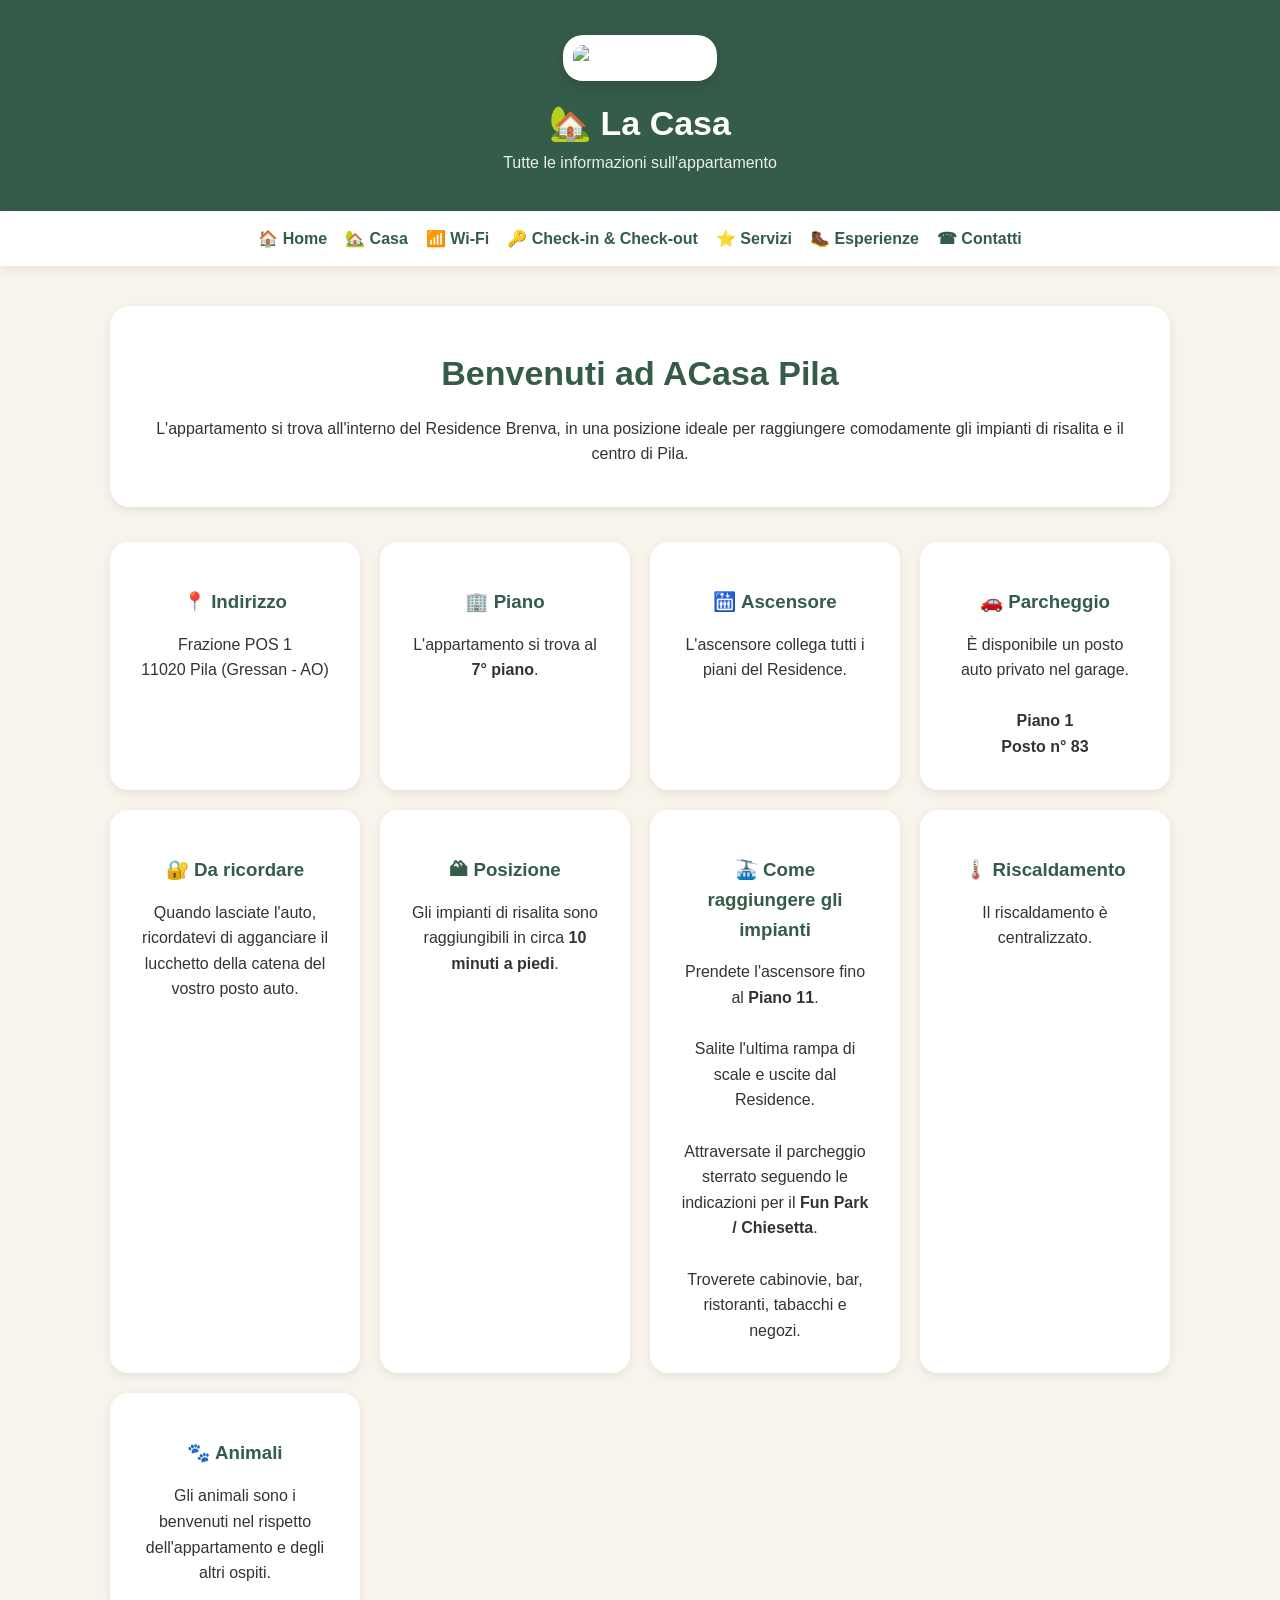
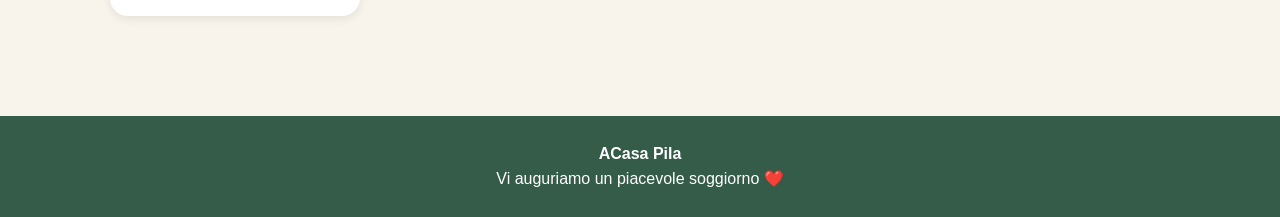
==== casa.html @ ee957078 "Update casa.html" ====
<!DOCTYPE html>
<html lang="it">

<head>

<meta charset="UTF-8">
<meta name="viewport" content="width=device-width, initial-scale=1.0">

<title>La Casa | ACasa Pila</title>

<link rel="stylesheet" href="css/style.css">

</head>

<body>

<header>

<img src="img/logo.jpg" class="logo" alt="Logo ACasa Pila">

<h1>🏡 La Casa</h1>

<p>Tutte le informazioni sull'appartamento</p>

</header>

<nav>

<a href="index.html">🏠 Home</a>
<a href="casa.html">🏡 Casa</a>
<a href="wifi.html">📶 Wi-Fi</a>
<a href="checkin-out.html">🔑 Check-in & Check-out</a>
<a href="servizi.html">⭐ Servizi</a>
<a href="esperienze.html">🥾 Esperienze</a>
<a href="contatti.html">☎ Contatti</a>

</nav>

<main>

<section class="hero">

<h2>Benvenuti ad ACasa Pila</h2>

<p>

L'appartamento si trova all'interno del Residence Brenva,
in una posizione ideale per raggiungere comodamente gli impianti di risalita e il centro di Pila.

</p>

</section>

<section class="cards">

<div class="card">

<h3>📍 Indirizzo</h3>

<p>

Frazione POS 1<br>
11020 Pila (Gressan - AO)

</p>

</div>

<div class="card">

<h3>🏢 Piano</h3>

<p>

L'appartamento si trova al <strong>7° piano</strong>.

</p>

</div>

<div class="card">

<h3>🛗 Ascensore</h3>

<p>

L'ascensore collega tutti i piani del Residence.

</p>

</div>

<div class="card">

<h3>🚗 Parcheggio</h3>

<p>

È disponibile un posto auto privato nel garage.

<br><br>

<strong>Piano 1</strong><br>

<strong>Posto n° 83</strong>

</p>

</div>

<div class="card">

<h3>🔐 Da ricordare</h3>

<p>

Quando lasciate l'auto,
ricordatevi di agganciare il lucchetto della catena del vostro posto auto.

</p>

</div>

<div class="card">

<h3>🏔 Posizione</h3>

<p>

Gli impianti di risalita sono raggiungibili in circa
<strong>10 minuti a piedi</strong>.

</p>

</div>

<div class="card">

<h3>🚠 Come raggiungere gli impianti</h3>

<p>

Prendete l'ascensore fino al <strong>Piano 11</strong>.

<br><br>

Salite l'ultima rampa di scale e uscite dal Residence.

<br><br>

Attraversate il parcheggio sterrato seguendo le indicazioni per il
<strong>Fun Park / Chiesetta</strong>.

<br><br>

Troverete cabinovie, bar, ristoranti, tabacchi e negozi.

</p>

</div>

<div class="card">

<h3>🌡️ Riscaldamento</h3>

<p>

Il riscaldamento è centralizzato.

</p>

</div>

<div class="card">

<h3>🐾 Animali</h3>

<p>

Gli animali sono i benvenuti nel rispetto dell'appartamento e degli altri ospiti.

</p>

</div>

</section>

</main>

<footer>

<strong>ACasa Pila</strong><br>

Vi auguriamo un piacevole soggiorno ❤️

</footer>

</body>

</html>
---- css/style.css ----
/* ===================================
   ACasa Pila
   Welcome Book
=================================== */

:root{
    --green:#355c49;
    --green-dark:#284739;
    --cream:#f8f4ec;
    --brown:#9c7b55;
    --white:#ffffff;
    --text:#333;
    --border:#e7e2d9;
}

*{
    margin:0;
    padding:0;
    box-sizing:border-box;
}

html{
    scroll-behavior:smooth;
}

body{

    font-family:Arial, Helvetica, sans-serif;

    background:var(--cream);

    color:var(--text);

    line-height:1.6;

}

/* HEADER */

header{

    background:var(--green);

    color:white;

    text-align:center;

    padding:35px 20px;

}

.logo{

    width:150px;

    background:white;

    padding:10px;

    border-radius:20px;

    box-shadow:0 5px 15px rgba(0,0,0,.15);

}

header h1{

    margin-top:15px;

    font-size:34px;

}

header p{

    opacity:.9;

}

/* MENU */

nav{

    position:sticky;

    top:0;

    background:white;

    display:flex;

    justify-content:center;

    gap:18px;

    padding:15px;

    box-shadow:0 2px 10px rgba(0,0,0,.08);

    z-index:100;

}

nav a{

    color:var(--green);

    text-decoration:none;

    font-weight:bold;

}

nav a:hover{

    color:var(--brown);

}

/* CONTENUTO */

main{

    max-width:1100px;

    margin:auto;

    padding:40px 20px;

}

/* HERO */

.hero{

    background:white;

    border-radius:20px;

    padding:40px;

    text-align:center;

    margin-bottom:35px;

    box-shadow:0 3px 10px rgba(0,0,0,.08);

}

.hero h2{

    color:var(--green);

    font-size:34px;

    margin-bottom:15px;

}

.button{

    display:inline-block;

    margin-top:25px;

    background:var(--green);

    color:white;

    padding:14px 28px;

    border-radius:10px;

    text-decoration:none;

}

.button:hover{

    background:var(--green-dark);

}

/* CARD */

.cards{

    display:grid;

    grid-template-columns:repeat(auto-fit,minmax(240px,1fr));

    gap:20px;

}

.card{

    background:white;

    border-radius:18px;

    padding:30px;

    text-decoration:none;

    color:inherit;

    text-align:center;

    transition:.25s;

    box-shadow:0 3px 10px rgba(0,0,0,.08);

}

.card:hover{

    transform:translateY(-5px);

}

.card h3{

    margin:15px 0;

    color:var(--green);

}

/* FOOTER */

footer{

    margin-top:60px;

    background:var(--green);

    color:white;

    text-align:center;

    padding:25px;

}

/* MOBILE */

@media(max-width:700px){

nav{

    flex-wrap:wrap;

    gap:10px;

}

header h1{

    font-size:28px;

}

.hero{

    padding:25px;

}

}
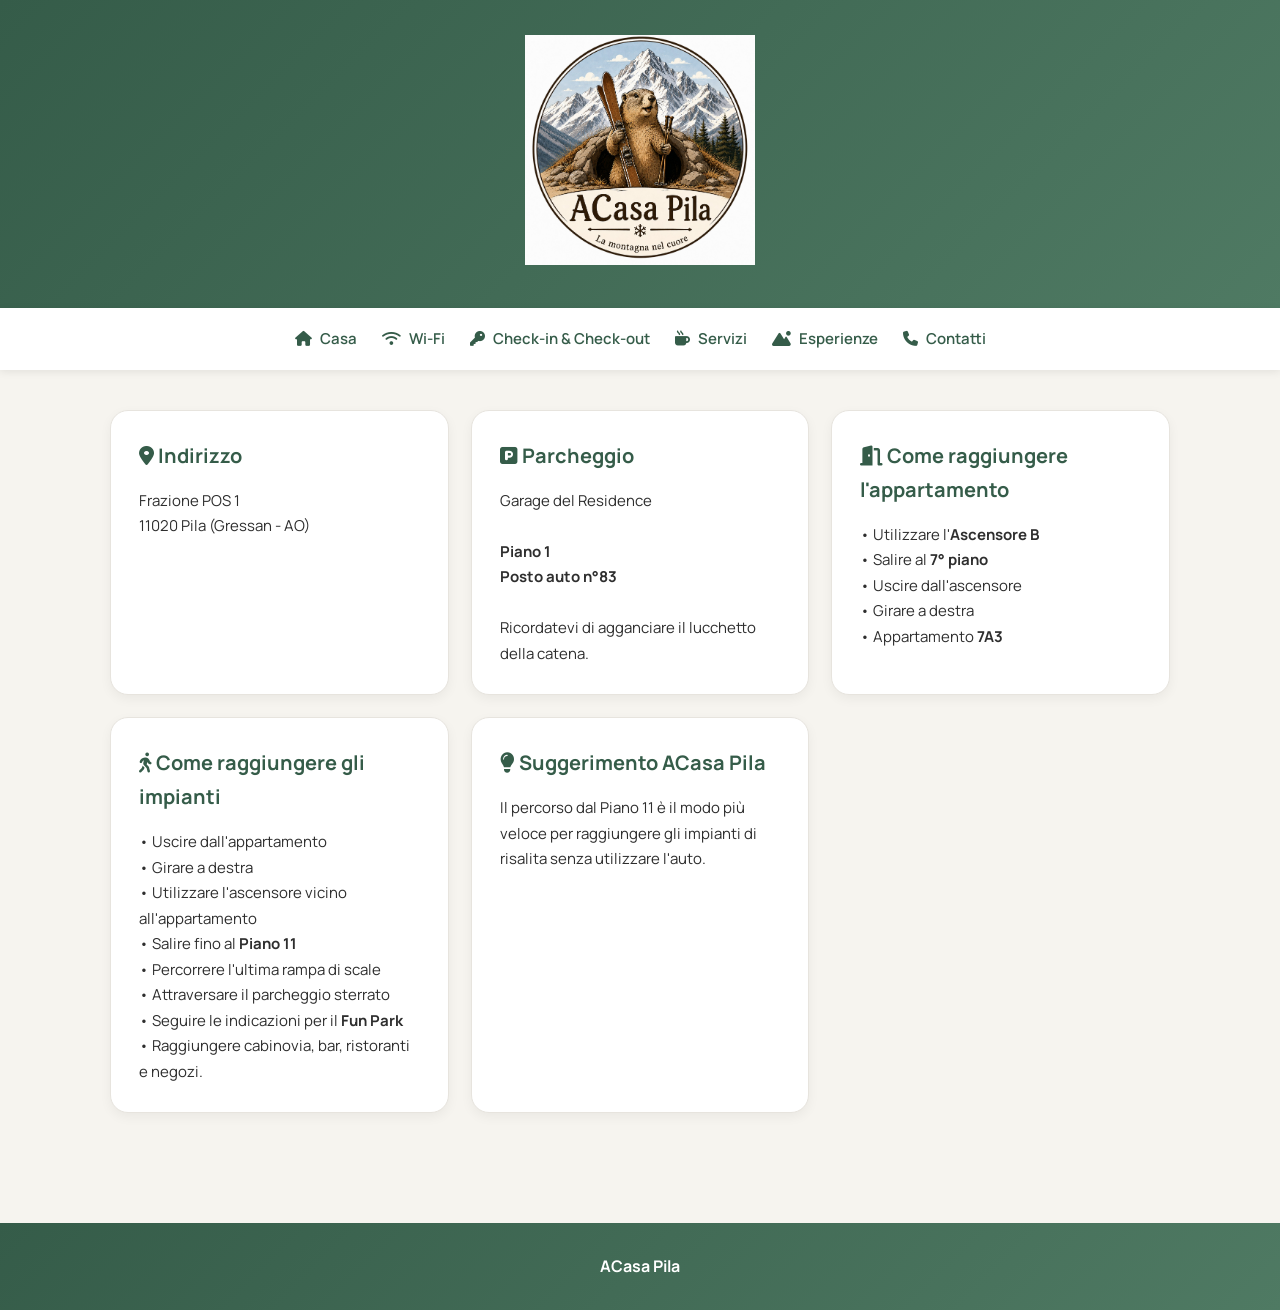
==== commit 61175ae7: "Update casa.html" ====
--- a/casa.html
+++ b/casa.html
@@ -8,6 +8,7 @@
 
 <title>La Casa | ACasa Pila</title>
 
+<link rel="stylesheet" href="https://cdnjs.cloudflare.com/ajax/libs/font-awesome/6.5.2/css/all.min.css">
 <link rel="stylesheet" href="css/style.css">
 
 </head>
@@ -16,46 +17,35 @@
 
 <header>
 
-<img src="img/logo.jpg" class="logo" alt="Logo ACasa Pila">
-
-<h1>🏡 La Casa</h1>
-
-<p>Tutte le informazioni sull'appartamento</p>
+<a href="index.html">
+<img src="img/logo.jpg" class="logo" alt="ACasa Pila">
+</a>
 
 </header>
 
 <nav>
 
-<a href="index.html">🏠 Home</a>
-<a href="casa.html">🏡 Casa</a>
-<a href="wifi.html">📶 Wi-Fi</a>
-<a href="checkin-out.html">🔑 Check-in & Check-out</a>
-<a href="servizi.html">⭐ Servizi</a>
-<a href="esperienze.html">🥾 Esperienze</a>
-<a href="contatti.html">☎ Contatti</a>
+<a href="casa.html"><i class="fa-solid fa-house"></i> Casa</a>
+
+<a href="wifi.html"><i class="fa-solid fa-wifi"></i> Wi-Fi</a>
+
+<a href="checkin-out.html"><i class="fa-solid fa-key"></i> Check-in & Check-out</a>
+
+<a href="servizi.html"><i class="fa-solid fa-mug-hot"></i> Servizi</a>
+
+<a href="esperienze.html"><i class="fa-solid fa-mountain-sun"></i> Esperienze</a>
+
+<a href="contatti.html"><i class="fa-solid fa-phone"></i> Contatti</a>
 
 </nav>
 
 <main>
 
-<section class="hero">
-
-<h2>Benvenuti ad ACasa Pila</h2>
-
-<p>
-
-L'appartamento si trova all'interno del Residence Brenva,
-in una posizione ideale per raggiungere comodamente gli impianti di risalita e il centro di Pila.
-
-</p>
-
-</section>
-
-<section class="cards">
+<div class="cards">
 
 <div class="card">
 
-<h3>📍 Indirizzo</h3>
+<h3><i class="fa-solid fa-location-dot"></i> Indirizzo</h3>
 
 <p>
 
@@ -68,11 +58,23 @@
 
 <div class="card">
 
-<h3>🏢 Piano</h3>
+<h3><i class="fa-solid fa-square-parking"></i> Parcheggio</h3>
 
 <p>
 
-L'appartamento si trova al <strong>7° piano</strong>.
+Garage del Residence
+
+<br><br>
+
+<strong>Piano 1</strong>
+
+<br>
+
+<strong>Posto auto n°83</strong>
+
+<br><br>
+
+Ricordatevi di agganciare il lucchetto della catena.
 
 </p>
 
@@ -80,11 +82,27 @@
 
 <div class="card">
 
-<h3>🛗 Ascensore</h3>
+<h3><i class="fa-solid fa-door-open"></i> Come raggiungere l'appartamento</h3>
 
 <p>
 
-L'ascensore collega tutti i piani del Residence.
+• Utilizzare l'<strong>Ascensore B</strong>
+
+<br>
+
+• Salire al <strong>7° piano</strong>
+
+<br>
+
+• Uscire dall'ascensore
+
+<br>
+
+• Girare a destra
+
+<br>
+
+• Appartamento <strong>7A3</strong>
 
 </p>
 
@@ -92,17 +110,39 @@
 
 <div class="card">
 
-<h3>🚗 Parcheggio</h3>
+<h3><i class="fa-solid fa-person-walking"></i> Come raggiungere gli impianti</h3>
 
 <p>
 
-È disponibile un posto auto privato nel garage.
+• Uscire dall'appartamento
 
-<br><br>
+<br>
 
-<strong>Piano 1</strong><br>
+• Girare a destra
 
-<strong>Posto n° 83</strong>
+<br>
+
+• Utilizzare l'ascensore vicino all'appartamento
+
+<br>
+
+• Salire fino al <strong>Piano 11</strong>
+
+<br>
+
+• Percorrere l'ultima rampa di scale
+
+<br>
+
+• Attraversare il parcheggio sterrato
+
+<br>
+
+• Seguire le indicazioni per il <strong>Fun Park</strong>
+
+<br>
+
+• Raggiungere cabinovia, bar, ristoranti e negozi.
 
 </p>
 
@@ -110,88 +150,23 @@
 
 <div class="card">
 
-<h3>🔐 Da ricordare</h3>
+<h3><i class="fa-solid fa-lightbulb"></i> Suggerimento ACasa Pila</h3>
 
 <p>
 
-Quando lasciate l'auto,
-ricordatevi di agganciare il lucchetto della catena del vostro posto auto.
+Il percorso dal Piano 11 è il modo più veloce per raggiungere gli impianti di risalita senza utilizzare l'auto.
 
 </p>
 
 </div>
 
-<div class="card">
-
-<h3>🏔 Posizione</h3>
-
-<p>
-
-Gli impianti di risalita sono raggiungibili in circa
-<strong>10 minuti a piedi</strong>.
-
-</p>
-
 </div>
-
-<div class="card">
-
-<h3>🚠 Come raggiungere gli impianti</h3>
-
-<p>
-
-Prendete l'ascensore fino al <strong>Piano 11</strong>.
-
-<br><br>
-
-Salite l'ultima rampa di scale e uscite dal Residence.
-
-<br><br>
-
-Attraversate il parcheggio sterrato seguendo le indicazioni per il
-<strong>Fun Park / Chiesetta</strong>.
-
-<br><br>
-
-Troverete cabinovie, bar, ristoranti, tabacchi e negozi.
-
-</p>
-
-</div>
-
-<div class="card">
-
-<h3>🌡️ Riscaldamento</h3>
-
-<p>
-
-Il riscaldamento è centralizzato.
-
-</p>
-
-</div>
-
-<div class="card">
-
-<h3>🐾 Animali</h3>
-
-<p>
-
-Gli animali sono i benvenuti nel rispetto dell'appartamento e degli altri ospiti.
-
-</p>
-
-</div>
-
-</section>
 
 </main>
 
 <footer>
 
-<strong>ACasa Pila</strong><br>
-
-Vi auguriamo un piacevole soggiorno ❤️
+<strong>ACasa Pila</strong>
 
 </footer>
 
--- a/css/style.css
+++ b/css/style.css
@@ -1,37 +1,37 @@
-/* ===================================
+/* ===========================
    ACasa Pila
-   Welcome Book
-=================================== */
+=========================== */
+
+@import url('https://fonts.googleapis.com/css2?family=Manrope:wght@300;400;500;600;700&display=swap');
 
 :root{
-    --green:#355c49;
-    --green-dark:#284739;
-    --cream:#f8f4ec;
-    --brown:#9c7b55;
-    --white:#ffffff;
-    --text:#333;
-    --border:#e7e2d9;
+
+--green:#355C49;
+--green2:#4F7A63;
+--cream:#F6F4EF;
+--white:#FFFFFF;
+--text:#2E2E2E;
+--border:#E7E4DE;
+
 }
 
 *{
-    margin:0;
-    padding:0;
-    box-sizing:border-box;
-}
-
-html{
-    scroll-behavior:smooth;
+
+margin:0;
+padding:0;
+box-sizing:border-box;
+
 }
 
 body{
 
-    font-family:Arial, Helvetica, sans-serif;
-
-    background:var(--cream);
-
-    color:var(--text);
-
-    line-height:1.6;
+font-family:'Manrope',sans-serif;
+
+background:var(--cream);
+
+color:var(--text);
+
+line-height:1.7;
 
 }
 
@@ -39,41 +39,29 @@
 
 header{
 
-    background:var(--green);
-
-    color:white;
-
-    text-align:center;
-
-    padding:35px 20px;
+background:linear-gradient(135deg,var(--green),var(--green2));
+
+padding:35px;
+
+text-align:center;
+
+box-shadow:0 3px 12px rgba(0,0,0,.15);
 
 }
 
 .logo{
 
-    width:150px;
-
-    background:white;
-
-    padding:10px;
-
-    border-radius:20px;
-
-    box-shadow:0 5px 15px rgba(0,0,0,.15);
-
-}
-
-header h1{
-
-    margin-top:15px;
-
-    font-size:34px;
-
-}
-
-header p{
-
-    opacity:.9;
+width:230px;
+
+max-width:80%;
+
+transition:.25s;
+
+}
+
+.logo:hover{
+
+transform:scale(1.03);
 
 }
 
@@ -81,51 +69,63 @@
 
 nav{
 
-    position:sticky;
-
-    top:0;
-
-    background:white;
-
-    display:flex;
-
-    justify-content:center;
-
-    gap:18px;
-
-    padding:15px;
-
-    box-shadow:0 2px 10px rgba(0,0,0,.08);
-
-    z-index:100;
+background:white;
+
+display:flex;
+
+justify-content:center;
+
+flex-wrap:wrap;
+
+gap:25px;
+
+padding:18px;
+
+position:sticky;
+
+top:0;
+
+z-index:999;
+
+box-shadow:0 2px 8px rgba(0,0,0,.08);
 
 }
 
 nav a{
 
-    color:var(--green);
-
-    text-decoration:none;
-
-    font-weight:bold;
+text-decoration:none;
+
+color:var(--green);
+
+font-weight:600;
+
+font-size:15px;
+
+transition:.2s;
+
+display:flex;
+
+align-items:center;
+
+gap:8px;
 
 }
 
 nav a:hover{
 
-    color:var(--brown);
-
-}
-
-/* CONTENUTO */
+color:#000;
+
+}
+
+/* PAGINA */
 
 main{
 
-    max-width:1100px;
-
-    margin:auto;
-
-    padding:40px 20px;
+max-width:1100px;
+
+margin:auto;
+
+padding:40px 20px;
 
 }
 
@@ -133,97 +133,99 @@
 
 .hero{
 
-    background:white;
-
-    border-radius:20px;
-
-    padding:40px;
-
-    text-align:center;
-
-    margin-bottom:35px;
-
-    box-shadow:0 3px 10px rgba(0,0,0,.08);
+background:white;
+
+padding:45px;
+
+border-radius:20px;
+
+text-align:center;
+
+box-shadow:0 5px 15px rgba(0,0,0,.06);
+
+margin-bottom:35px;
 
 }
 
 .hero h2{
 
-    color:var(--green);
-
-    font-size:34px;
-
-    margin-bottom:15px;
-
-}
+color:var(--green);
+
+font-size:34px;
+
+margin-bottom:15px;
+
+font-weight:700;
+
+}
+
+/* CARD */
+
+.cards{
+
+display:grid;
+
+grid-template-columns:repeat(auto-fit,minmax(280px,1fr));
+
+gap:22px;
+
+}
+
+.card{
+
+background:white;
+
+padding:28px;
+
+border-radius:18px;
+
+box-shadow:0 4px 12px rgba(0,0,0,.05);
+
+border:1px solid var(--border);
+
+}
+
+.card h3{
+
+margin-bottom:15px;
+
+color:var(--green);
+
+font-size:20px;
+
+}
+
+.card p{
+
+font-size:15px;
+
+}
+
+/* BUTTON */
 
 .button{
 
-    display:inline-block;
-
-    margin-top:25px;
-
-    background:var(--green);
-
-    color:white;
-
-    padding:14px 28px;
-
-    border-radius:10px;
-
-    text-decoration:none;
+display:inline-block;
+
+background:var(--green);
+
+color:white;
+
+padding:14px 26px;
+
+border-radius:10px;
+
+text-decoration:none;
+
+margin-top:20px;
+
+font-weight:600;
 
 }
 
 .button:hover{
 
-    background:var(--green-dark);
-
-}
-
-/* CARD */
-
-.cards{
-
-    display:grid;
-
-    grid-template-columns:repeat(auto-fit,minmax(240px,1fr));
-
-    gap:20px;
-
-}
-
-.card{
-
-    background:white;
-
-    border-radius:18px;
-
-    padding:30px;
-
-    text-decoration:none;
-
-    color:inherit;
-
-    text-align:center;
-
-    transition:.25s;
-
-    box-shadow:0 3px 10px rgba(0,0,0,.08);
-
-}
-
-.card:hover{
-
-    transform:translateY(-5px);
-
-}
-
-.card h3{
-
-    margin:15px 0;
-
-    color:var(--green);
+background:var(--green2);
 
 }
 
@@ -231,15 +233,15 @@
 
 footer{
 
-    margin-top:60px;
-
-    background:var(--green);
-
-    color:white;
-
-    text-align:center;
-
-    padding:25px;
+margin-top:70px;
+
+background:linear-gradient(135deg,var(--green),var(--green2));
+
+color:white;
+
+padding:30px;
+
+text-align:center;
 
 }
 
@@ -247,24 +249,30 @@
 
 @media(max-width:700px){
 
+.logo{
+
+width:180px;
+
+}
+
 nav{
 
-    flex-wrap:wrap;
-
-    gap:10px;
-
-}
-
-header h1{
-
-    font-size:28px;
+gap:14px;
+
+font-size:14px;
 
 }
 
 .hero{
 
-    padding:25px;
-
-}
-
-}
+padding:30px;
+
+}
+
+.hero h2{
+
+font-size:28px;
+
+}
+
+}
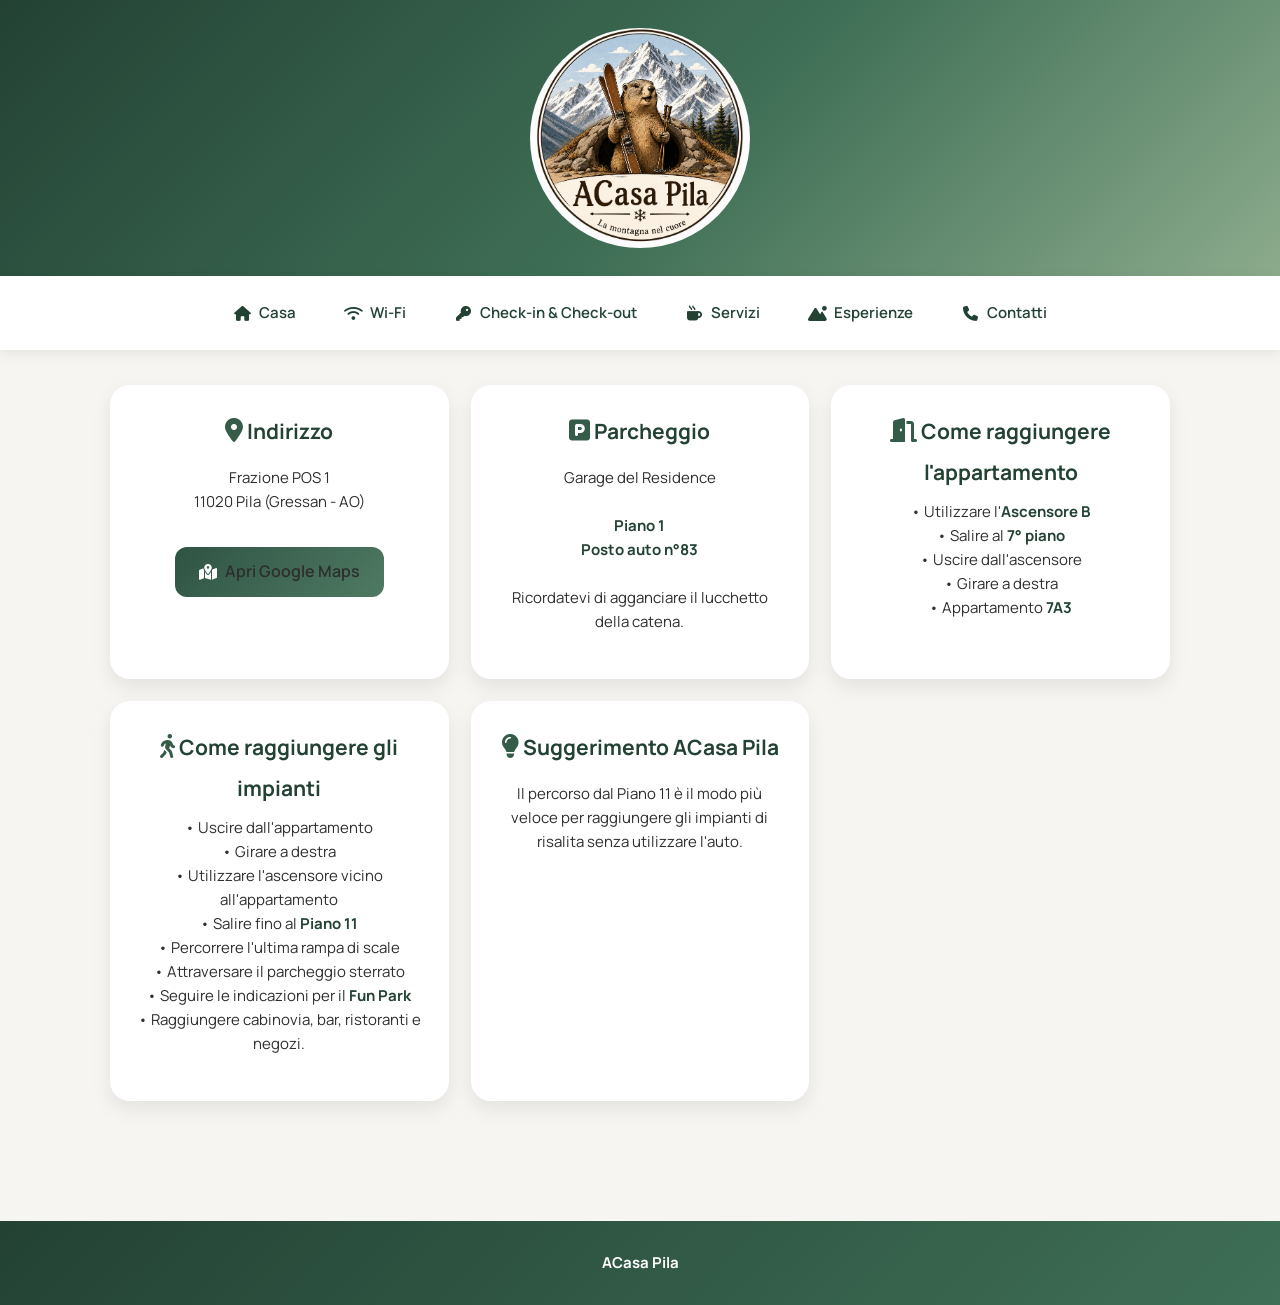
==== commit e8d4a4eb: "Update casa.html" ====
--- a/casa.html
+++ b/casa.html
@@ -53,6 +53,18 @@
 11020 Pila (Gressan - AO)
 
 </p>
+
+<a class="button"
+
+href="https://maps.google.com/?q=Frazione+POS+1+Pila+Gressan"
+
+target="_blank">
+
+<i class="fa-solid fa-map-location-dot"></i>
+
+Apri Google Maps
+
+</a>
 
 </div>
 
--- a/css/style.css
+++ b/css/style.css
@@ -1,278 +1,638 @@
-/* ===========================
-   ACasa Pila
-=========================== */
-
-@import url('https://fonts.googleapis.com/css2?family=Manrope:wght@300;400;500;600;700&display=swap');
+/* ======================================================
+   ACasa Pila - Welcome Book
+====================================================== */
+
+@import url('https://fonts.googleapis.com/css2?family=Manrope:wght@300;400;500;600;700;800&display=swap');
 
 :root{
 
 --green:#355C49;
---green2:#4F7A63;
---cream:#F6F4EF;
+--green-dark:#234234;
+--green-light:#7EA487;
+--cream:#F7F5F1;
 --white:#FFFFFF;
 --text:#2E2E2E;
---border:#E7E4DE;
+--shadow:0 8px 20px rgba(0,0,0,.08);
 
 }
 
 *{
-
 margin:0;
 padding:0;
 box-sizing:border-box;
-
+}
+
+html{
+scroll-behavior:smooth;
 }
 
 body{
 
 font-family:'Manrope',sans-serif;
-
 background:var(--cream);
-
 color:var(--text);
-
-line-height:1.7;
-
-}
-
-/* HEADER */
+line-height:1.6;
+
+}
+
+/* ===========================
+HEADER
+=========================== */
 
 header{
 
-background:linear-gradient(135deg,var(--green),var(--green2));
-
-padding:35px;
-
+background:linear-gradient(
+135deg,
+#234234 0%,
+#3f6f56 55%,
+#8cab8c 100%
+);
+
+padding:28px;
 text-align:center;
-
-box-shadow:0 3px 12px rgba(0,0,0,.15);
-
-}
+box-shadow:0 5px 15px rgba(0,0,0,.15);
+
+}
+
+header a{
+
+display:flex;
+justify-content:center;
+align-items:center;
+text-decoration:none;
+
+}
+
+/* ===========================
+LOGO
+=========================== */
 
 .logo{
 
-width:230px;
-
-max-width:80%;
-
+width:220px;
+height:auto;
+display:block;
+margin:auto;
+object-fit:contain;
+background:transparent;
+padding:0;
+border-radius:50%;
+box-shadow:none;
+transition:.30s;
+
+}
+
+.logo:hover{
+
+transform:scale(1.03);
+
+}
+
+/* ===========================
+MENU
+=========================== */
+
+nav{
+
+background:white;
+display:flex;
+justify-content:center;
+align-items:center;
+flex-wrap:wrap;
+gap:12px;
+padding:15px;
+position:sticky;
+top:0;
+z-index:999;
+box-shadow:0 3px 12px rgba(0,0,0,.08);
+
+}
+
+nav a{
+
+display:flex;
+align-items:center;
+gap:8px;
+padding:10px 18px;
+border-radius:30px;
+text-decoration:none;
+color:var(--green-dark);
+font-size:15px;
+font-weight:600;
 transition:.25s;
 
 }
 
-.logo:hover{
-
-transform:scale(1.03);
-
-}
-
-/* MENU */
+nav a i{
+
+width:18px;
+text-align:center;
+color:var(--green-dark);
+transition:.25s;
+
+}
+
+nav a:hover{
+
+background:#EAF2EC;
+
+}
+
+nav a:hover i{
+
+color:var(--green-dark);
+
+}
+
+nav a.active{
+
+background:var(--green-dark);
+color:white;
+
+}
+
+nav a.active i{
+
+color:white !important;
+
+}
+
+/* ===========================
+CONTENUTO
+=========================== */
+
+main{
+
+max-width:1100px;
+margin:auto;
+padding:35px 20px 60px;
+
+}
+
+/* ===========================
+HERO
+=========================== */
+
+.hero{
+
+background:white;
+padding:30px;
+border-radius:22px;
+box-shadow:var(--shadow);
+text-align:center;
+margin-bottom:35px;
+
+}
+
+.hero h2{
+
+font-size:34px;
+color:var(--green-dark);
+margin-bottom:8px;
+
+}
+
+.hero p{
+
+max-width:650px;
+margin:auto;
+
+}
+
+/* ===========================
+GRIGLIA
+=========================== */
+
+.cards{
+
+display:grid;
+grid-template-columns:repeat(auto-fit,minmax(260px,1fr));
+gap:22px;
+
+}
+
+/* ===========================
+CARD
+=========================== */
+
+.card{
+
+background:white;
+padding:30px 25px;
+border-radius:20px;
+box-shadow:var(--shadow);
+text-align:center;
+transition:.30s;
+color:inherit;
+text-decoration:none;
+
+}
+
+.card:hover{
+
+transform:translateY(-6px);
+box-shadow:0 15px 30px rgba(0,0,0,.15);
+
+}
+
+.cards a{
+
+color:inherit;
+text-decoration:none;
+
+}
+
+/* ===========================
+ICONE
+=========================== */
+
+/* Pagine interne */
+
+.card i{
+
+font-size:24px;
+color:var(--green);
+margin-bottom:14px;
+
+}
+
+/* Home */
+
+.home-icon{
+
+font-size:60px !important;
+color:var(--green);
+margin-bottom:22px;
+
+}
+
+.card h3{
+
+font-size:21px;
+margin-bottom:10px;
+color:var(--green-dark);
+
+}
+
+.card p{
+
+font-size:15px;
+
+}
+/* ===========================
+SEZIONI
+=========================== */
+
+section{
+
+max-width:1100px;
+margin:auto;
+padding:35px 20px;
+
+}
+
+h1,h2,h3{
+
+font-weight:700;
+
+}
+
+h3{
+
+color:var(--green-dark);
+margin-bottom:18px;
+
+}
+
+p{
+
+margin-bottom:15px;
+
+}
+
+strong{
+
+color:var(--green-dark);
+
+}
+
+/* ===========================
+LISTE
+=========================== */
+
+ul{
+
+padding-left:22px;
+margin-top:10px;
+margin-bottom:15px;
+
+}
+
+li{
+
+margin-bottom:10px;
+
+}
+
+/* ===========================
+BADGE
+=========================== */
+
+.badge{
+
+display:inline-block;
+padding:7px 14px;
+border-radius:30px;
+background:#EAF2EC;
+color:var(--green-dark);
+font-weight:600;
+margin:5px;
+
+}
+
+/* ===========================
+PULSANTI
+=========================== */
+
+.button{
+
+display:inline-flex;
+align-items:center;
+justify-content:center;
+gap:8px;
+
+margin-top:18px;
+
+padding:12px 24px;
+
+background:linear-gradient(
+135deg,
+#2f5344,
+#4f7a63
+);
+
+color:white;
+text-decoration:none;
+font-weight:600;
+
+border-radius:12px;
+
+transition:.25s;
+
+border:none;
+
+cursor:pointer;
+
+}
+
+.button:hover{
+
+transform:translateY(-2px);
+
+filter:brightness(1.05);
+
+}
+
+.button i{
+
+color:white !important;
+
+font-size:16px;
+
+margin:0;
+
+}
+
+/* ===========================
+INPUT
+=========================== */
+
+input{
+
+width:100%;
+padding:12px;
+border-radius:10px;
+border:1px solid #d9d9d9;
+font-family:inherit;
+font-size:15px;
+
+}
+
+/* ===========================
+TABELLE
+=========================== */
+
+table{
+
+width:100%;
+border-collapse:collapse;
+margin-top:20px;
+background:white;
+border-radius:15px;
+overflow:hidden;
+box-shadow:var(--shadow);
+
+}
+
+th{
+
+background:var(--green-dark);
+color:white;
+padding:14px;
+
+}
+
+td{
+
+padding:14px;
+border-bottom:1px solid #ececec;
+
+}
+
+/* ===========================
+BOX
+=========================== */
+
+.info-box{
+
+background:#F2F8F4;
+border-left:5px solid var(--green);
+padding:18px;
+border-radius:12px;
+margin:20px 0;
+
+}
+
+.warning-box{
+
+background:#FFF7E8;
+border-left:5px solid #E5A100;
+padding:18px;
+border-radius:12px;
+margin:20px 0;
+
+}
+
+/* ===========================
+LINK
+=========================== */
+
+a{
+
+color:inherit;
+text-decoration:none;
+
+}
+
+a:hover{
+
+text-decoration:none;
+
+}
+
+/* ===========================
+IMMAGINI
+=========================== */
+
+img{
+
+max-width:100%;
+display:block;
+
+}
+
+/* ===========================
+FOOTER
+=========================== */
+
+footer{
+
+margin-top:60px;
+padding:30px;
+
+text-align:center;
+
+background:linear-gradient(
+135deg,
+#234234,
+#3f6f56
+);
+
+color:white;
+
+font-size:15px;
+
+}
+
+footer strong{
+
+color:white;
+
+}
+
+/* ===========================
+RESPONSIVE
+=========================== */
+
+@media (max-width:900px){
+
+.cards{
+
+grid-template-columns:repeat(2,1fr);
+
+}
+
+}
+
+@media (max-width:700px){
+
+.logo{
+
+width:170px;
+
+}
 
 nav{
 
-background:white;
-
-display:flex;
-
-justify-content:center;
-
-flex-wrap:wrap;
-
-gap:25px;
-
-padding:18px;
-
-position:sticky;
-
-top:0;
-
-z-index:999;
-
-box-shadow:0 2px 8px rgba(0,0,0,.08);
+gap:8px;
+padding:12px;
 
 }
 
 nav a{
 
-text-decoration:none;
-
-color:var(--green);
-
-font-weight:600;
+font-size:14px;
+padding:8px 12px;
+
+}
+
+.hero{
+
+padding:25px;
+
+}
+
+.hero h2{
+
+font-size:28px;
+
+}
+
+.card{
+
+padding:25px 20px;
+
+}
+
+.card i{
+
+font-size:22px;
+
+}
+
+.home-icon{
+
+font-size:48px !important;
+
+}
+
+.cards{
+
+grid-template-columns:1fr;
+
+}
+
+}
+
+@media (max-width:450px){
+
+body{
 
 font-size:15px;
 
-transition:.2s;
-
-display:flex;
-
-align-items:center;
-
-gap:8px;
-
-}
-
-nav a:hover{
-
-color:#000;
-
-}
-
-/* PAGINA */
-
-main{
-
-max-width:1100px;
-
-margin:auto;
-
-padding:40px 20px;
-
-}
-
-/* HERO */
-
-.hero{
-
-background:white;
-
-padding:45px;
-
-border-radius:20px;
-
-text-align:center;
-
-box-shadow:0 5px 15px rgba(0,0,0,.06);
-
-margin-bottom:35px;
+}
+
+nav a{
+
+font-size:13px;
+padding:8px 10px;
 
 }
 
 .hero h2{
 
-color:var(--green);
-
-font-size:34px;
-
-margin-bottom:15px;
-
-font-weight:700;
-
-}
-
-/* CARD */
-
-.cards{
-
-display:grid;
-
-grid-template-columns:repeat(auto-fit,minmax(280px,1fr));
-
-gap:22px;
-
-}
-
-.card{
-
-background:white;
-
-padding:28px;
-
-border-radius:18px;
-
-box-shadow:0 4px 12px rgba(0,0,0,.05);
-
-border:1px solid var(--border);
-
-}
-
-.card h3{
-
-margin-bottom:15px;
-
-color:var(--green);
-
-font-size:20px;
-
-}
-
-.card p{
-
-font-size:15px;
-
-}
-
-/* BUTTON */
-
-.button{
-
-display:inline-block;
-
-background:var(--green);
-
-color:white;
-
-padding:14px 26px;
-
-border-radius:10px;
-
-text-decoration:none;
-
-margin-top:20px;
-
-font-weight:600;
-
-}
-
-.button:hover{
-
-background:var(--green2);
-
-}
-
-/* FOOTER */
-
-footer{
-
-margin-top:70px;
-
-background:linear-gradient(135deg,var(--green),var(--green2));
-
-color:white;
-
-padding:30px;
-
-text-align:center;
-
-}
-
-/* MOBILE */
-
-@media(max-width:700px){
+font-size:24px;
+
+}
 
 .logo{
 
-width:180px;
-
-}
-
-nav{
-
-gap:14px;
-
-font-size:14px;
-
-}
-
-.hero{
-
-padding:30px;
-
-}
-
-.hero h2{
-
-font-size:28px;
-
-}
-
-}
+width:150px;
+
+}
+
+}
+
+/* ===========================
+FINE FILE
+=========================== */
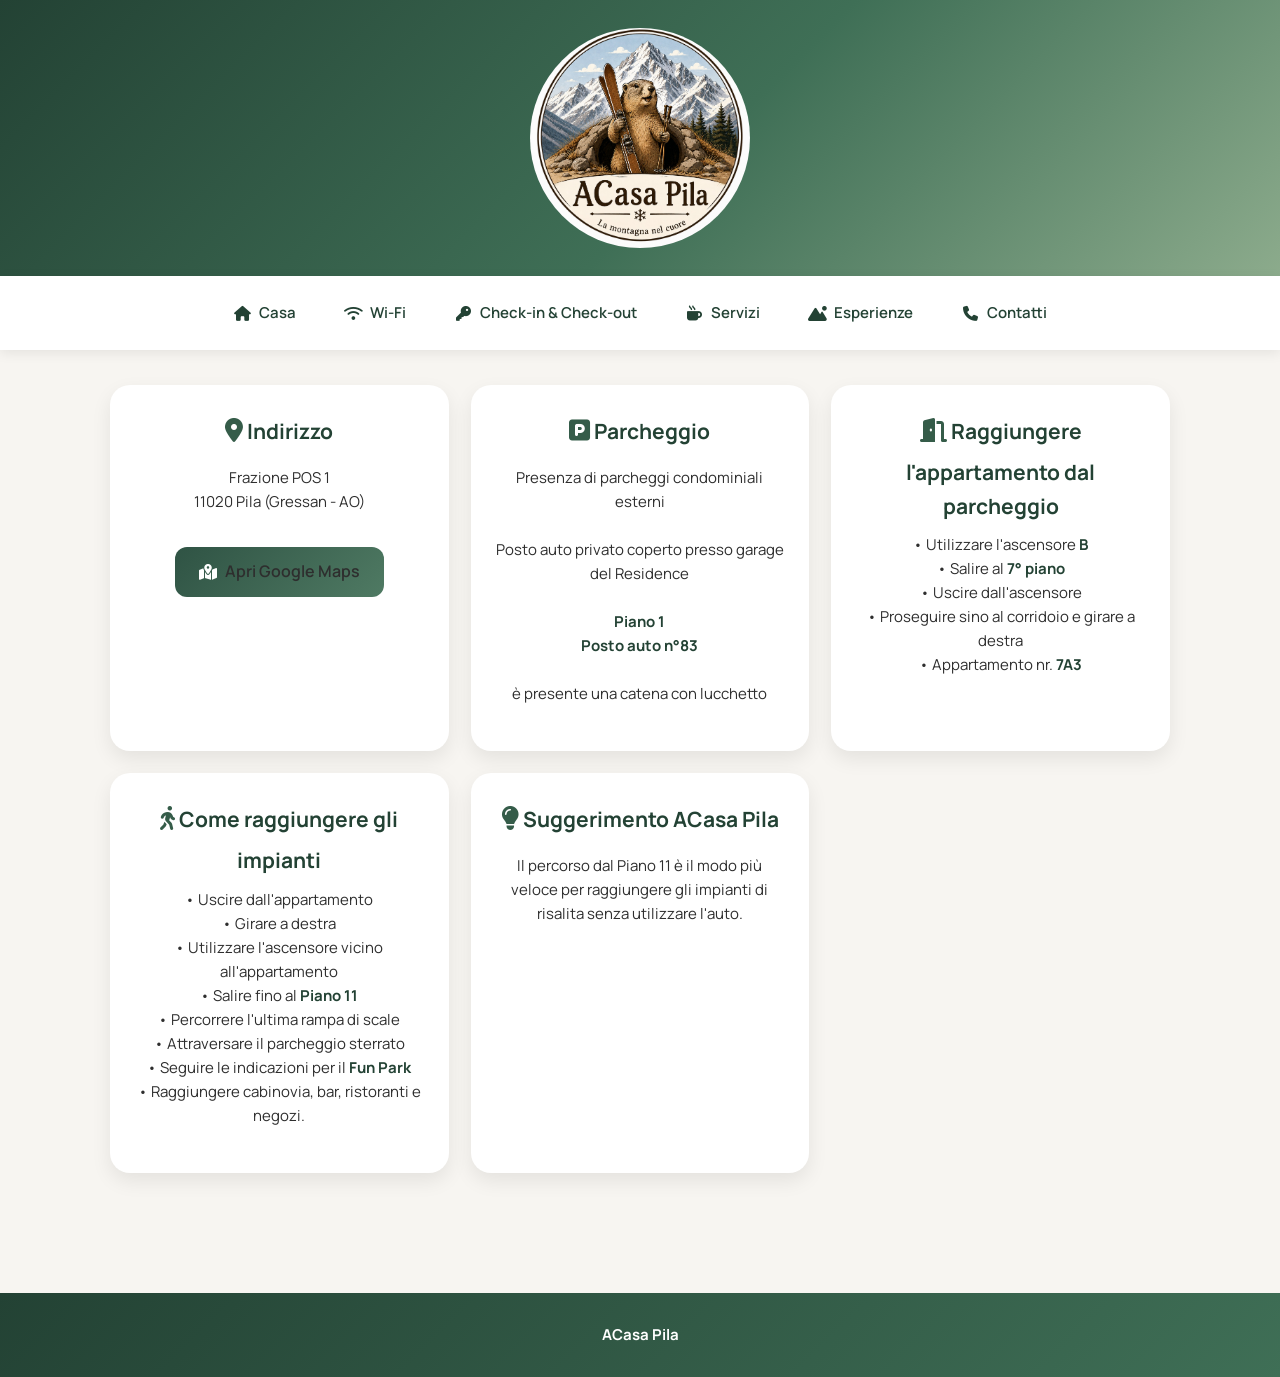
==== commit 24be8141: "Update casa.html" ====
--- a/casa.html
+++ b/casa.html
@@ -74,7 +74,11 @@
 
 <p>
 
-Garage del Residence
+Presenza di parcheggi condominiali esterni
+  
+<br><br>
+
+Posto auto privato coperto presso garage del Residence
 
 <br><br>
 
@@ -86,7 +90,7 @@
 
 <br><br>
 
-Ricordatevi di agganciare il lucchetto della catena.
+è presente una catena con lucchetto
 
 </p>
 
@@ -94,11 +98,11 @@
 
 <div class="card">
 
-<h3><i class="fa-solid fa-door-open"></i> Come raggiungere l'appartamento</h3>
+<h3><i class="fa-solid fa-door-open"></i> Raggiungere l'appartamento dal parcheggio</h3>
 
 <p>
 
-• Utilizzare l'<strong>Ascensore B</strong>
+• Utilizzare l'ascensore <strong>B</strong>
 
 <br>
 
@@ -110,11 +114,11 @@
 
 <br>
 
-• Girare a destra
+• Proseguire sino al corridoio e girare a destra
 
 <br>
 
-• Appartamento <strong>7A3</strong>
+• Appartamento nr. <strong>7A3</strong>
 
 </p>
 
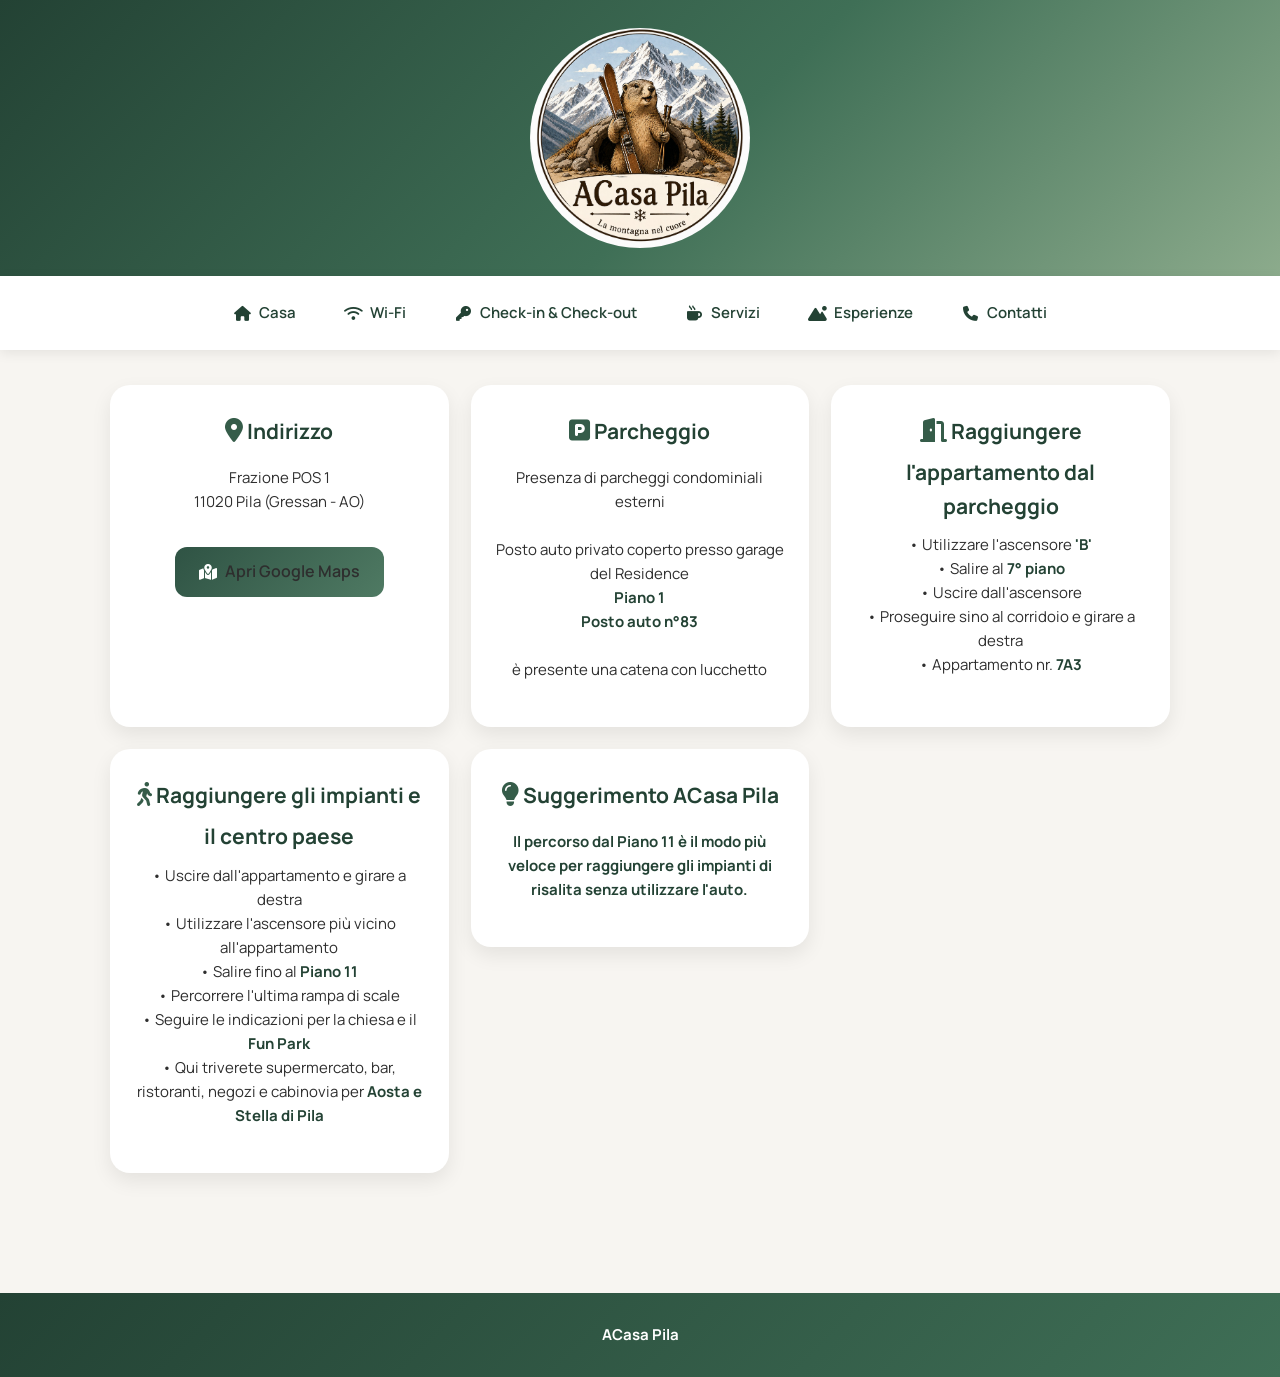
==== commit 01d871aa: "Update casa.html" ====
--- a/casa.html
+++ b/casa.html
@@ -80,7 +80,7 @@
 
 Posto auto privato coperto presso garage del Residence
 
-<br><br>
+<br>
 
 <strong>Piano 1</strong>
 
@@ -102,7 +102,7 @@
 
 <p>
 
-• Utilizzare l'ascensore <strong>B</strong>
+• Utilizzare l'ascensore <strong>'B'</strong>
 
 <br>
 
@@ -126,19 +126,15 @@
 
 <div class="card">
 
-<h3><i class="fa-solid fa-person-walking"></i> Come raggiungere gli impianti</h3>
+<h3><i class="fa-solid fa-person-walking"></i> Raggiungere gli impianti e il centro paese</h3>
 
 <p>
 
-• Uscire dall'appartamento
+• Uscire dall'appartamento e girare a destra
 
 <br>
 
-• Girare a destra
-
-<br>
-
-• Utilizzare l'ascensore vicino all'appartamento
+• Utilizzare l'ascensore più vicino all'appartamento
 
 <br>
 
@@ -150,15 +146,11 @@
 
 <br>
 
-• Attraversare il parcheggio sterrato
+• Seguire le indicazioni per la chiesa e il <strong>Fun Park</strong>
 
 <br>
 
-• Seguire le indicazioni per il <strong>Fun Park</strong>
-
-<br>
-
-• Raggiungere cabinovia, bar, ristoranti e negozi.
+• Qui triverete supermercato, bar, ristoranti, negozi e cabinovia per <strong>Aosta<strong> e <strong>Stella di Pila<strong>
 
 </p>
 
@@ -170,7 +162,7 @@
 
 <p>
 
-Il percorso dal Piano 11 è il modo più veloce per raggiungere gli impianti di risalita senza utilizzare l'auto.
+Il percorso dal <strong>Piano 11<strong> è il modo più veloce per raggiungere gli impianti di risalita senza utilizzare l'auto.
 
 </p>
 
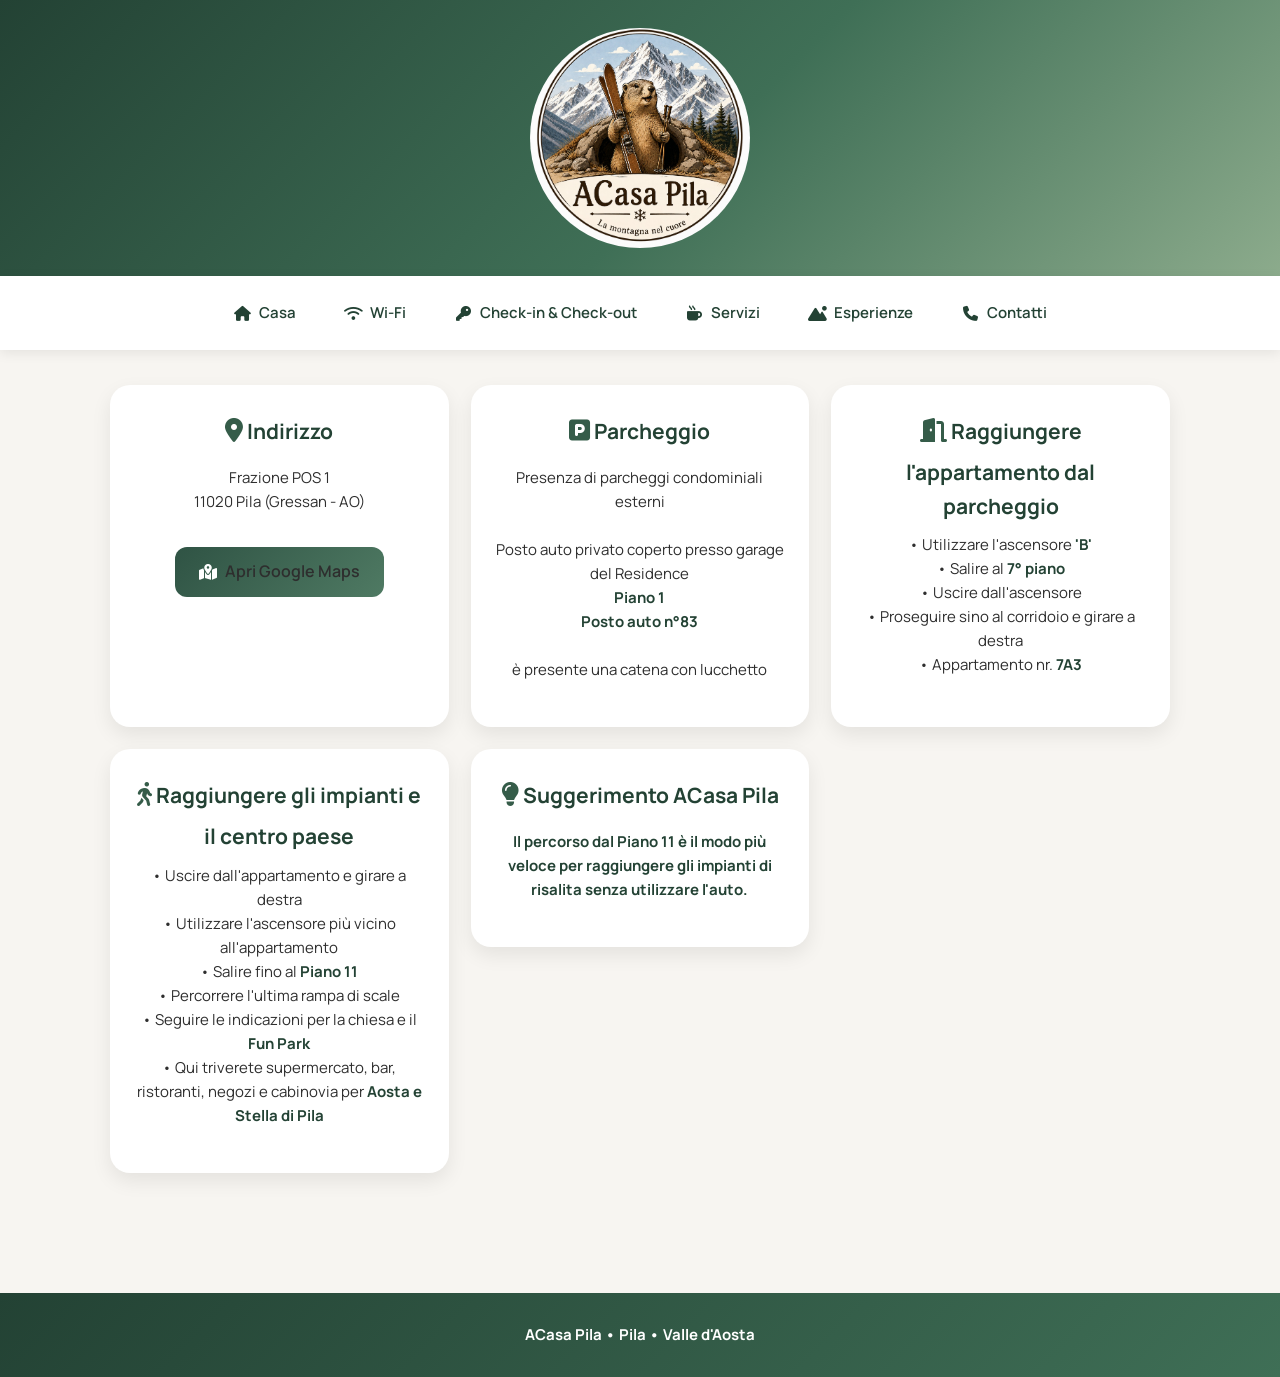
==== commit e99cecb1: "Update casa.html" ====
--- a/casa.html
+++ b/casa.html
@@ -174,7 +174,7 @@
 
 <footer>
 
-<strong>ACasa Pila</strong>
+<strong>ACasa Pila • Pila • Valle d'Aosta</strong>
 
 </footer>
 
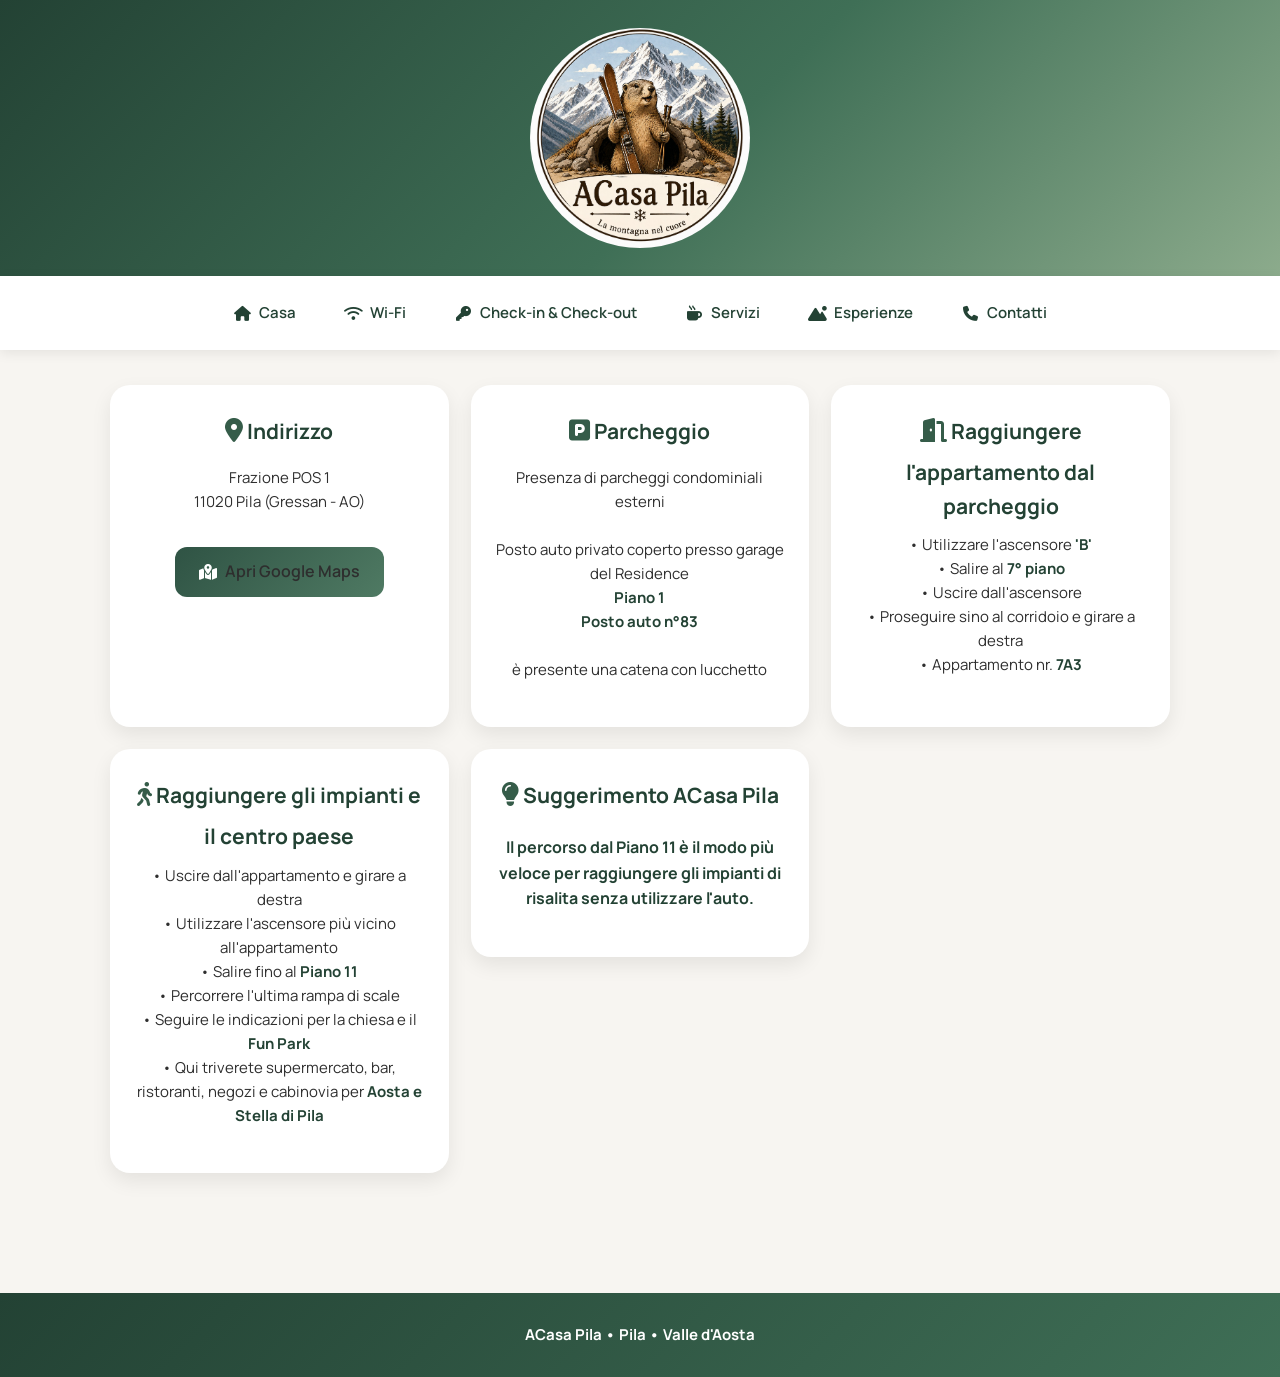
==== commit bbb294be: "Update casa.html" ====
--- a/casa.html
+++ b/casa.html
@@ -160,7 +160,7 @@
 
 <h3><i class="fa-solid fa-lightbulb"></i> Suggerimento ACasa Pila</h3>
 
-<p>
+</p>
 
 Il percorso dal <strong>Piano 11<strong> è il modo più veloce per raggiungere gli impianti di risalita senza utilizzare l'auto.
 
